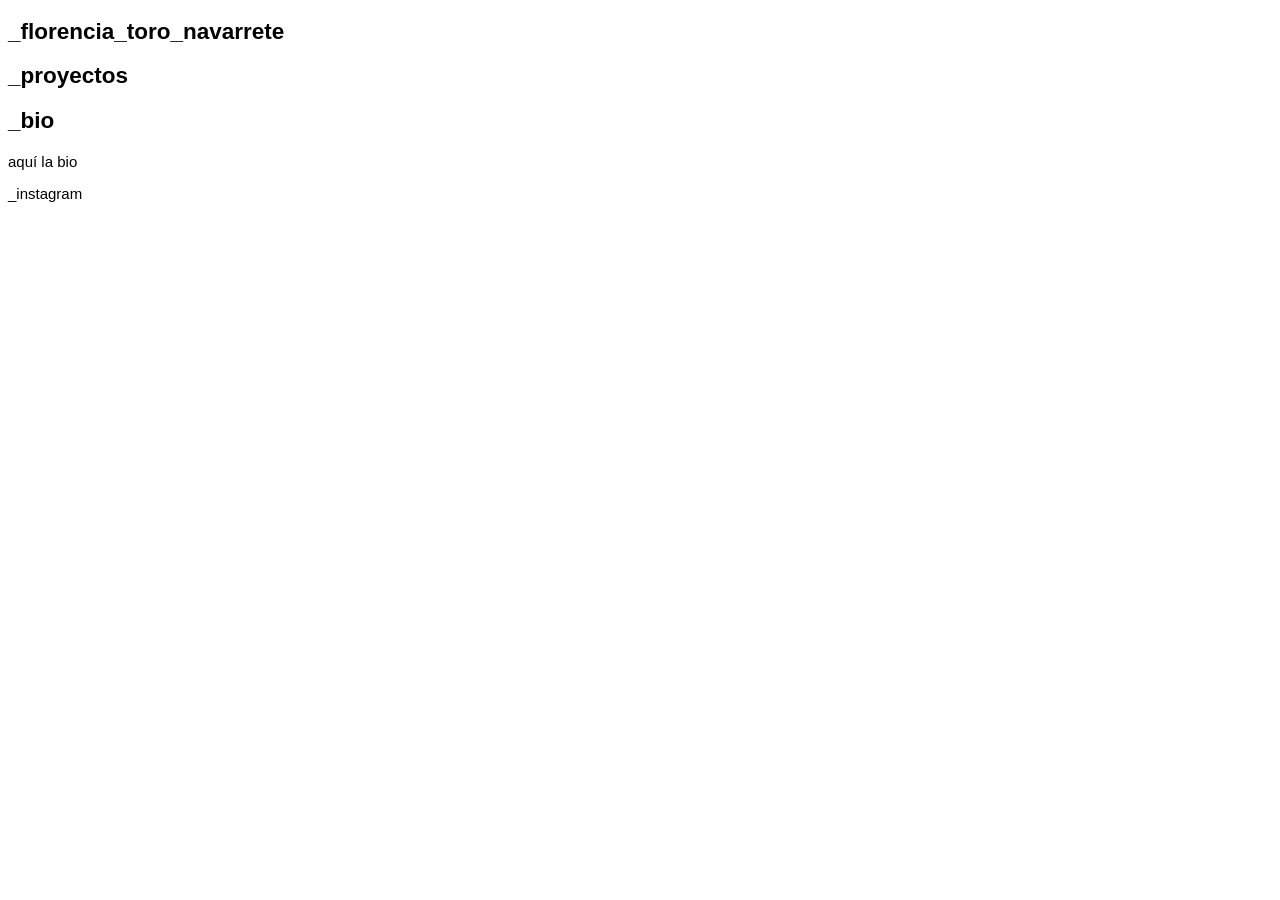
==== bio.html @ e011e724 "maaasssss" ====
<!DOCTYPE html>
<html lang="es">

<head>
    <meta charset="UTF-8">
    <meta name="viewport" content="width=device-width, initial-scale=1.0">
    <title>florenciatn</title>
    <link rel="stylesheet" href="estiloIndex.css">
</head>

<body>
    <article>
        <h1><a href="metaindex.html">_florencia_toro_navarrete</a></h1>
        <h1><a href="index.html">_proyectos</a></h1>
        <h1>_bio</h1>

    </article>

    <p>aquí la bio</p>

    <p><a href="https://www.instagram.com/florenciatn/">_instagram</a></p>
</body>
---- estiloIndex.css ----
body {
    background-color: rgba(255, 255, 255, 0.899);
    font-size: 15px;
    font-family: Arial, Helvetica, sans-serif;
}
    
img {
        max-width: 100%;   
        height: auto;      
        display: block;   
        padding: 8px 16px 24px 32px;  
      }

a {
    text-decoration: none;
    color:black
}

h1 a:hover {
    color:#fcd0ef
}

p a:hover {
    background-color: #fcd0ef;
}
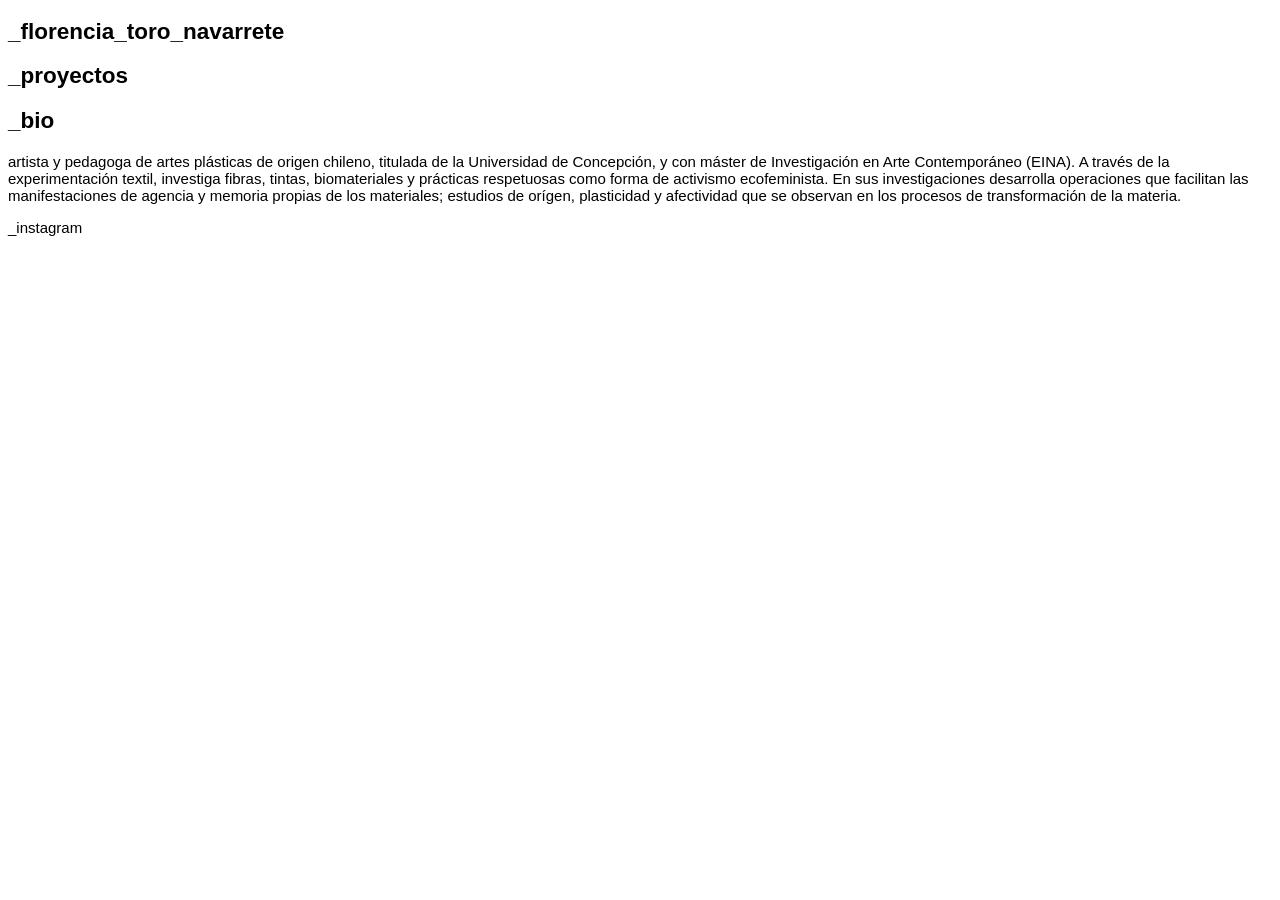
==== commit 258962c4: "masmasbio" ====
--- a/bio.html
+++ b/bio.html
@@ -16,7 +16,7 @@
 
     </article>
 
-    <p>aquí la bio</p>
+    <p>artista y pedagoga de artes plásticas de origen chileno, titulada de la Universidad de Concepción, y con máster de Investigación en Arte Contemporáneo (EINA). A través de la experimentación textil, investiga fibras, tintas, biomateriales y prácticas respetuosas como forma de activismo ecofeminista. En sus investigaciones desarrolla operaciones que facilitan las manifestaciones de agencia y memoria propias de los materiales; estudios de orígen, plasticidad y afectividad que se observan en los procesos de transformación de la materia.</p>
 
     <p><a href="https://www.instagram.com/florenciatn/">_instagram</a></p>
 </body>
--- a/estiloIndex.css
+++ b/estiloIndex.css
@@ -17,10 +17,10 @@
 }
 
 h1 a:hover {
-    color:#fcd0ef
+    color:darkgrey
 }
 
 p a:hover {
-    background-color: #fcd0ef;
+    background-color:darkgrey
 }
 
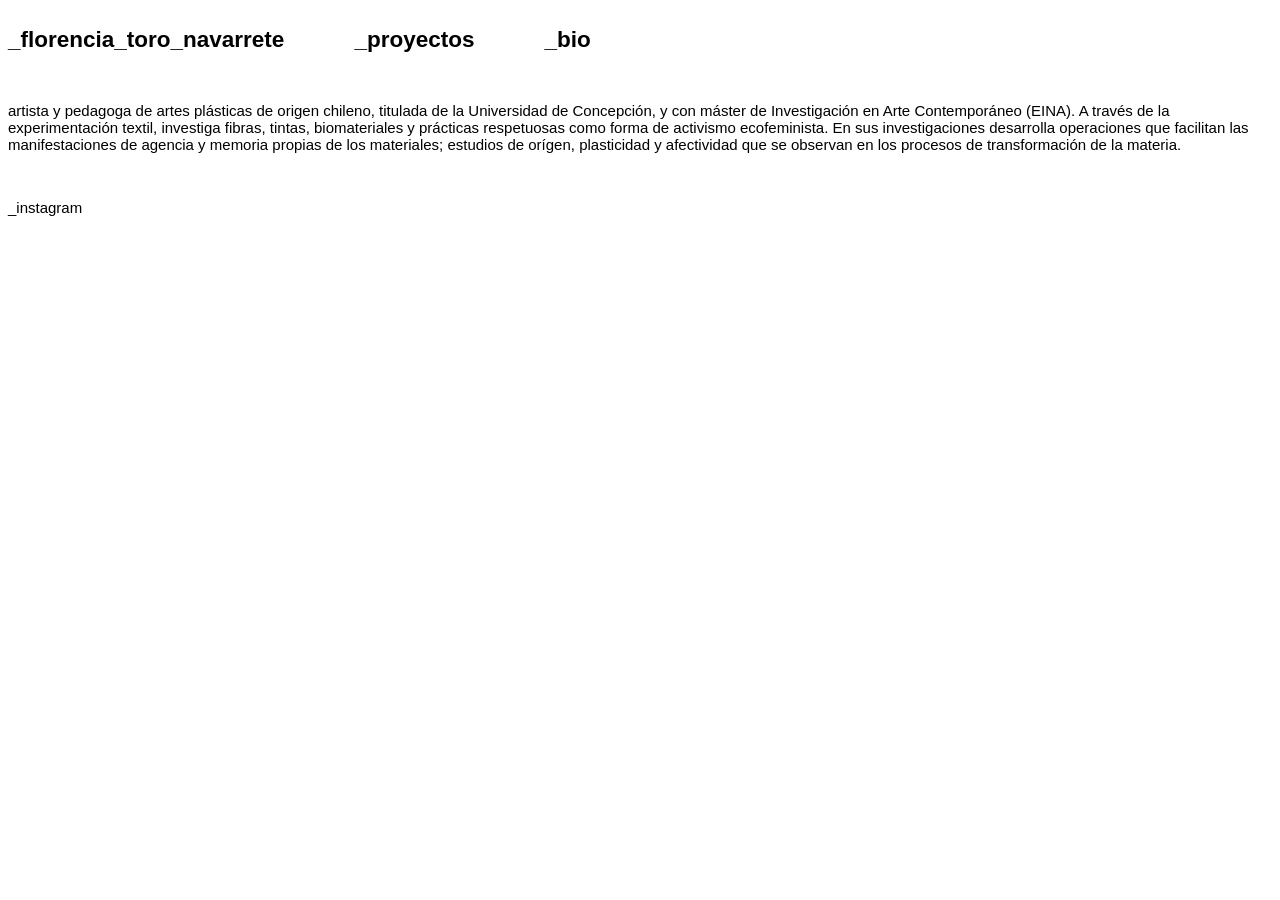
==== commit fd009024: "otroscambios" ====
--- a/bio.html
+++ b/bio.html
@@ -10,9 +10,9 @@
 
 <body>
     <article>
-        <h1><a href="metaindex.html">_florencia_toro_navarrete</a></h1>
-        <h1><a href="index.html">_proyectos</a></h1>
-        <h1>_bio</h1>
+        <h2><a href="metaindex.html">_florencia_toro_navarrete</a></h2>
+        <h2><a href="index.html">_proyectos</a></h2>
+        <h2>_bio</h2>
 
     </article>
 
--- a/estiloIndex.css
+++ b/estiloIndex.css
@@ -2,21 +2,28 @@
     background-color: rgba(255, 255, 255, 0.899);
     font-size: 15px;
     font-family: Arial, Helvetica, sans-serif;
+    display: grid;
+grid-template-columns: repeat(3, 1fr);
+gap: 16px;
 }
     
 img {
-        max-width: 100%;   
-        height: auto;      
-        display: block;   
-        padding: 8px 16px 24px 32px;  
-      }
+    width: 100%;
+    aspect-ratio: 1 / 1;
+    object-fit: cover;
+    display: block;
+}
 
 a {
     text-decoration: none;
     color:black
 }
 
-h1 a:hover {
+h2 {
+    margin-right: 30px;
+}
+
+h2 a:hover {
     color:darkgrey
 }
 
@@ -24,3 +31,13 @@
     background-color:darkgrey
 }
 
+article:first-of-type {
+    display: flex;
+    gap: 40px;
+    grid-column: 1 / -1;
+}
+
+p {
+    grid-column: 1 / -1;
+}
+
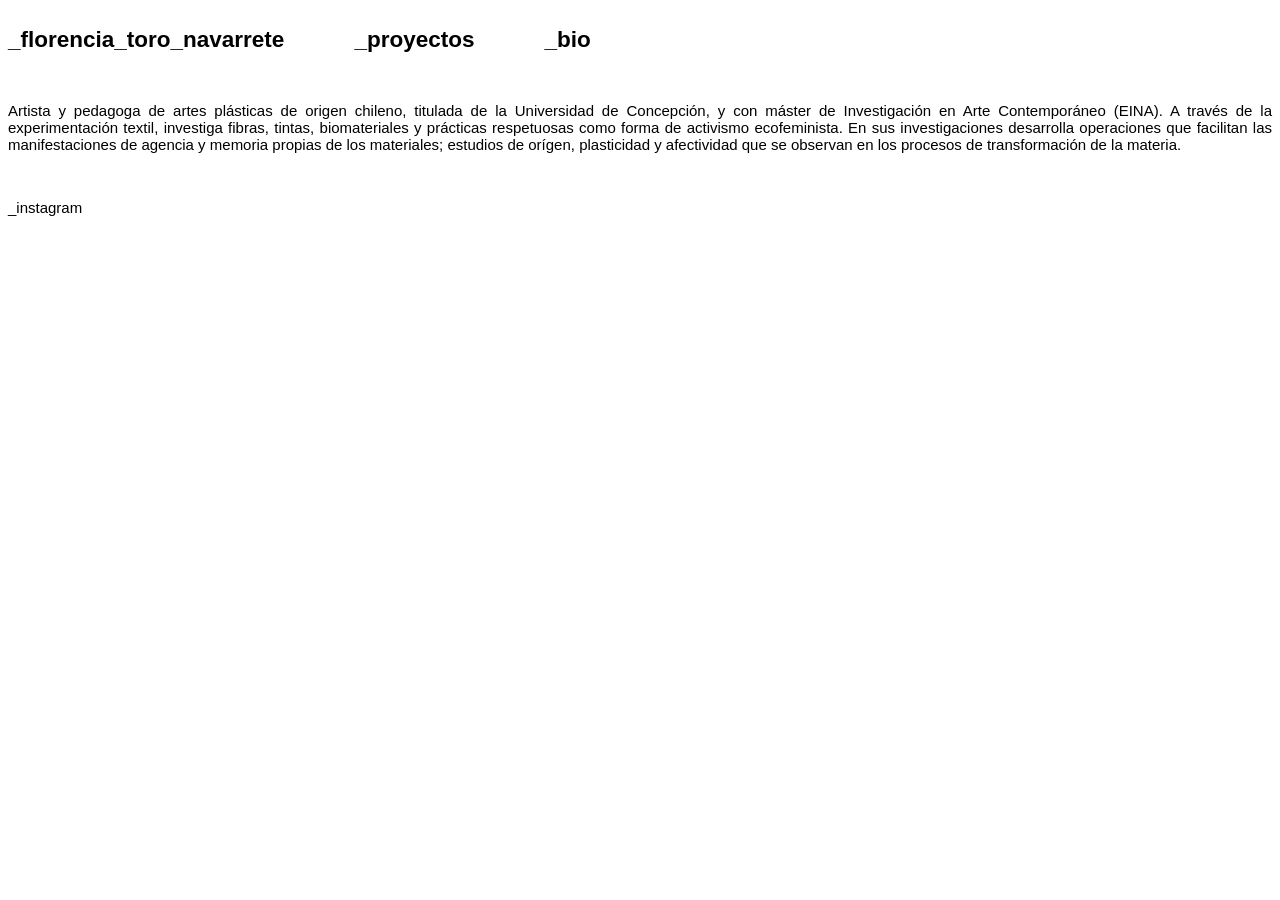
==== commit 88e9d4dd: "mayuscula" ====
--- a/bio.html
+++ b/bio.html
@@ -16,7 +16,7 @@
 
     </article>
 
-    <p>artista y pedagoga de artes plásticas de origen chileno, titulada de la Universidad de Concepción, y con máster de Investigación en Arte Contemporáneo (EINA). A través de la experimentación textil, investiga fibras, tintas, biomateriales y prácticas respetuosas como forma de activismo ecofeminista. En sus investigaciones desarrolla operaciones que facilitan las manifestaciones de agencia y memoria propias de los materiales; estudios de orígen, plasticidad y afectividad que se observan en los procesos de transformación de la materia.</p>
+    <p>Artista y pedagoga de artes plásticas de origen chileno, titulada de la Universidad de Concepción, y con máster de Investigación en Arte Contemporáneo (EINA). A través de la experimentación textil, investiga fibras, tintas, biomateriales y prácticas respetuosas como forma de activismo ecofeminista. En sus investigaciones desarrolla operaciones que facilitan las manifestaciones de agencia y memoria propias de los materiales; estudios de orígen, plasticidad y afectividad que se observan en los procesos de transformación de la materia.</p>
 
     <p><a href="https://www.instagram.com/florenciatn/">_instagram</a></p>
 </body>
--- a/estiloIndex.css
+++ b/estiloIndex.css
@@ -21,7 +21,8 @@
 
 h2 {
     margin-right: 30px;
-}
+    }
+
 
 h2 a:hover {
     color:darkgrey
@@ -39,5 +40,21 @@
 
 p {
     grid-column: 1 / -1;
-}
+ text-align: justify;
+    }
 
+    @media (max-width: 700px) {
+        body {
+            grid-template-columns: 1fr;
+        }
+    
+        article:first-of-type {
+            flex-wrap: wrap;
+            gap: 0 16px;
+        }
+    
+        h2 {
+            font-size: 16px;
+            margin-right: 0;
+        }
+    }
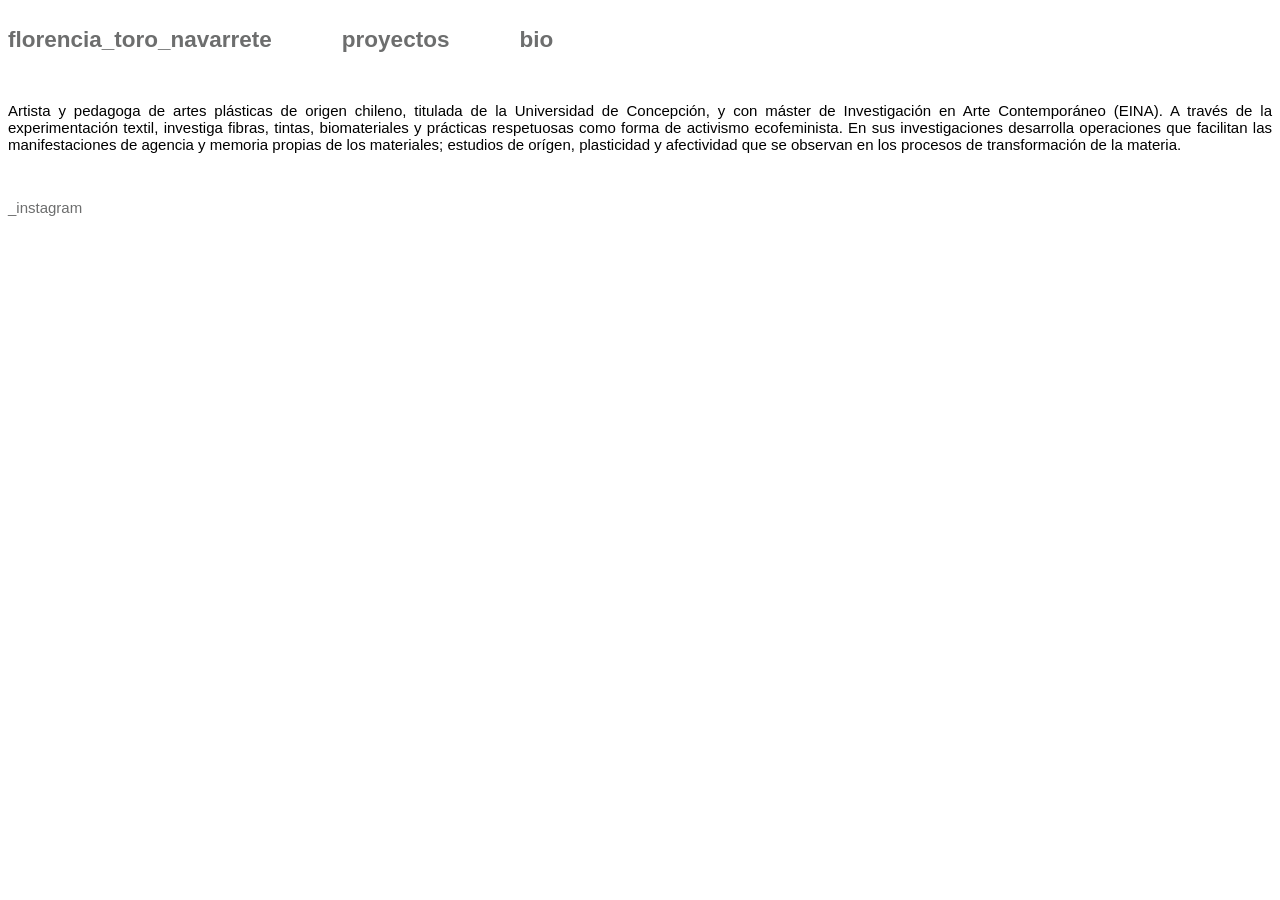
==== commit a1607a6c: "formatos" ====
--- a/bio.html
+++ b/bio.html
@@ -10,9 +10,9 @@
 
 <body>
     <article>
-        <h2><a href="metaindex.html">_florencia_toro_navarrete</a></h2>
-        <h2><a href="index.html">_proyectos</a></h2>
-        <h2>_bio</h2>
+        <h2><a href="metaindex.html">florencia_toro_navarrete</a></h2>
+        <h2><a href="index.html">proyectos</a></h2>
+        <h2>bio</h2>
 
     </article>
 
--- a/estiloIndex.css
+++ b/estiloIndex.css
@@ -16,11 +16,12 @@
 
 a {
     text-decoration: none;
-    color:black
+    color:rgb(109, 110, 110)
 }
 
 h2 {
     margin-right: 30px;
+    color:rgb(109, 110, 110)
     }
 
 
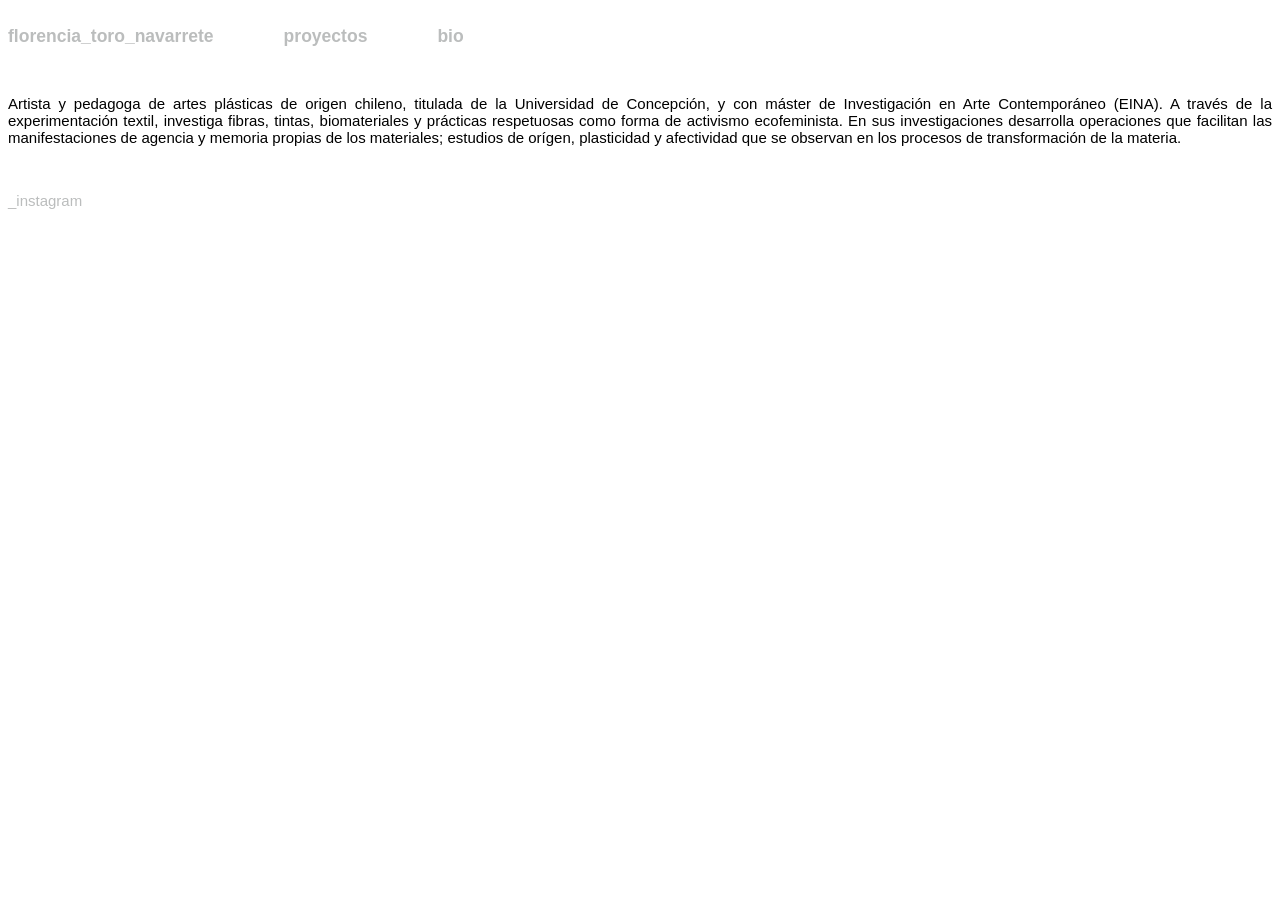
==== commit 495cd0e5: "masdeformatotamaños" ====
--- a/bio.html
+++ b/bio.html
@@ -10,9 +10,9 @@
 
 <body>
     <article>
-        <h2><a href="metaindex.html">florencia_toro_navarrete</a></h2>
-        <h2><a href="index.html">proyectos</a></h2>
-        <h2>bio</h2>
+        <h3><a href="metaindex.html">florencia_toro_navarrete</a></h3>
+        <h3><a href="index.html">proyectos</a></h3>
+        <h3>bio</h3>
 
     </article>
 
--- a/estiloIndex.css
+++ b/estiloIndex.css
@@ -16,17 +16,17 @@
 
 a {
     text-decoration: none;
-    color:rgb(109, 110, 110)
+    color:rgb(187, 189, 189)
 }
 
-h2 {
+h3 {
     margin-right: 30px;
-    color:rgb(109, 110, 110)
-    }
+    color:rgb(187, 189, 189)
+}
 
 
-h2 a:hover {
-    color:darkgrey
+h3 a:hover {
+    color:rgb(224, 222, 222)
 }
 
 p a:hover {
@@ -54,7 +54,7 @@
             gap: 0 16px;
         }
     
-        h2 {
+        h3 {
             font-size: 16px;
             margin-right: 0;
         }
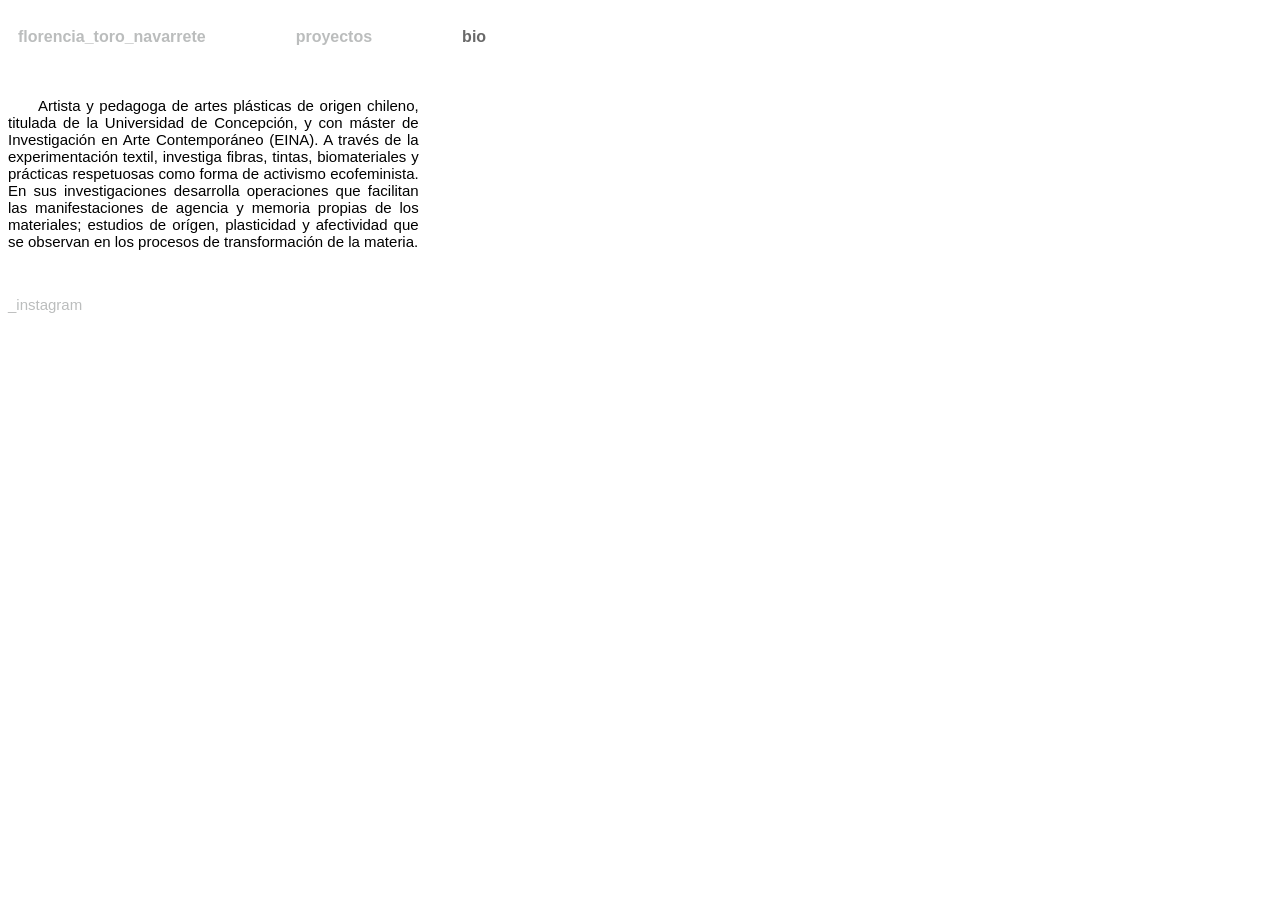
==== commit 6dc36d16: "unificacioncssycambioindex" ====
--- a/bio.html
+++ b/bio.html
@@ -5,14 +5,15 @@
     <meta charset="UTF-8">
     <meta name="viewport" content="width=device-width, initial-scale=1.0">
     <title>florenciatn</title>
-    <link rel="stylesheet" href="estiloIndex.css">
+    <link rel="stylesheet" href="estilo.css">
 </head>
 
 <body>
     <article>
-        <h3><a href="metaindex.html">florencia_toro_navarrete</a></h3>
-        <h3><a href="index.html">proyectos</a></h3>
+        <h3><a href="index.html">florencia_toro_navarrete</a></h3>
+        <h3><a href="proyectos.html">proyectos</a></h3>
         <h3>bio</h3>
+        <body class="bio">
 
     </article>
 
--- a/estilo.css
+++ b/estilo.css
@@ -0,0 +1,141 @@
+body {
+    background-color: rgba(255, 255, 255, 0.899);
+    font-size: 15px;
+    font-family: Arial, Helvetica, sans-serif;
+}
+
+a {
+    text-decoration: none;
+    color: rgb(187, 189, 189);
+}
+
+h3 {
+    margin: 16px 0;
+    font-size: 16px;
+    color: dimgrey;
+}
+
+h3 a:hover {
+    color: rgb(224, 222, 222);
+}
+
+article:first-of-type {
+    display: flex;
+    gap: 40px;
+}
+
+article:first-of-type h3 {
+    margin: 16px 30px 16px 0;
+    padding: 4px 10px;
+}
+
+/* ===== METAINDEX ===== */
+body.meta {
+    display: flex;
+    gap: 40px;
+    background-image: url("img/plantitas.jpg");
+    background-repeat: no-repeat;
+    background-size: cover;
+    background-attachment: fixed;
+}
+
+.meta a {
+    color: white;
+}
+
+.meta h3 {
+    margin: 16px 30px 16px 0;
+    padding: 4px 10px;
+    color: white;
+}
+
+.meta h3 a:hover {
+    color: rgb(248, 248, 131);
+}
+
+/* ===== INDEX Y BIO (cuadrícula de 3 columnas) ===== */
+body.index,
+body.bio {
+    display: grid;
+    grid-template-columns: repeat(3, 1fr);
+    gap: 16px;
+}
+
+.index article:first-of-type,
+.bio article:first-of-type {
+    grid-column: 1 / -1;
+}
+
+.index img {
+    width: 100%;
+    aspect-ratio: 1 / 1;
+    object-fit: cover;
+    display: block;
+}
+
+/* ===== BIO ===== */
+.bio p {
+    grid-column: 1;
+    text-align: justify;
+    text-indent: 2em;
+}
+
+.bio p:last-of-type {
+    text-indent: 0;
+}
+
+.bio p a:hover {
+    background-color: darkgrey;
+}
+
+/* ===== PÁGINAS DE PROYECTO ===== */
+.proyecto article:nth-of-type(2) {
+    display: grid;
+    grid-template-columns: repeat(3, 1fr);
+    gap: 16px;
+}
+
+.proyecto img {
+    width: 100%;
+    aspect-ratio: 4 / 5;
+    object-fit: cover;
+    display: block;
+}
+
+/* ===== MÓVIL (siempre al final) ===== */
+@media (max-width: 700px) {
+    article:first-of-type {
+        flex-wrap: wrap;
+        gap: 0 12px;
+    }
+
+    article:first-of-type h3 {
+        margin-right: 0;
+        padding: 4px 0;
+        font-size: 14px;
+    }
+
+    body.index,
+    body.bio {
+        grid-template-columns: 1fr;
+    }
+
+    .bio p {
+        grid-column: 1 / -1;
+    }
+
+    .proyecto article:nth-of-type(2) {
+        grid-template-columns: 1fr;
+    }
+
+    body.meta {
+        flex-wrap: wrap;
+        gap: 0 12px;
+    }
+
+    .meta h3 {
+        margin-right: 0;
+        padding: 4px 0;
+        font-size: 14px;
+    }
+}
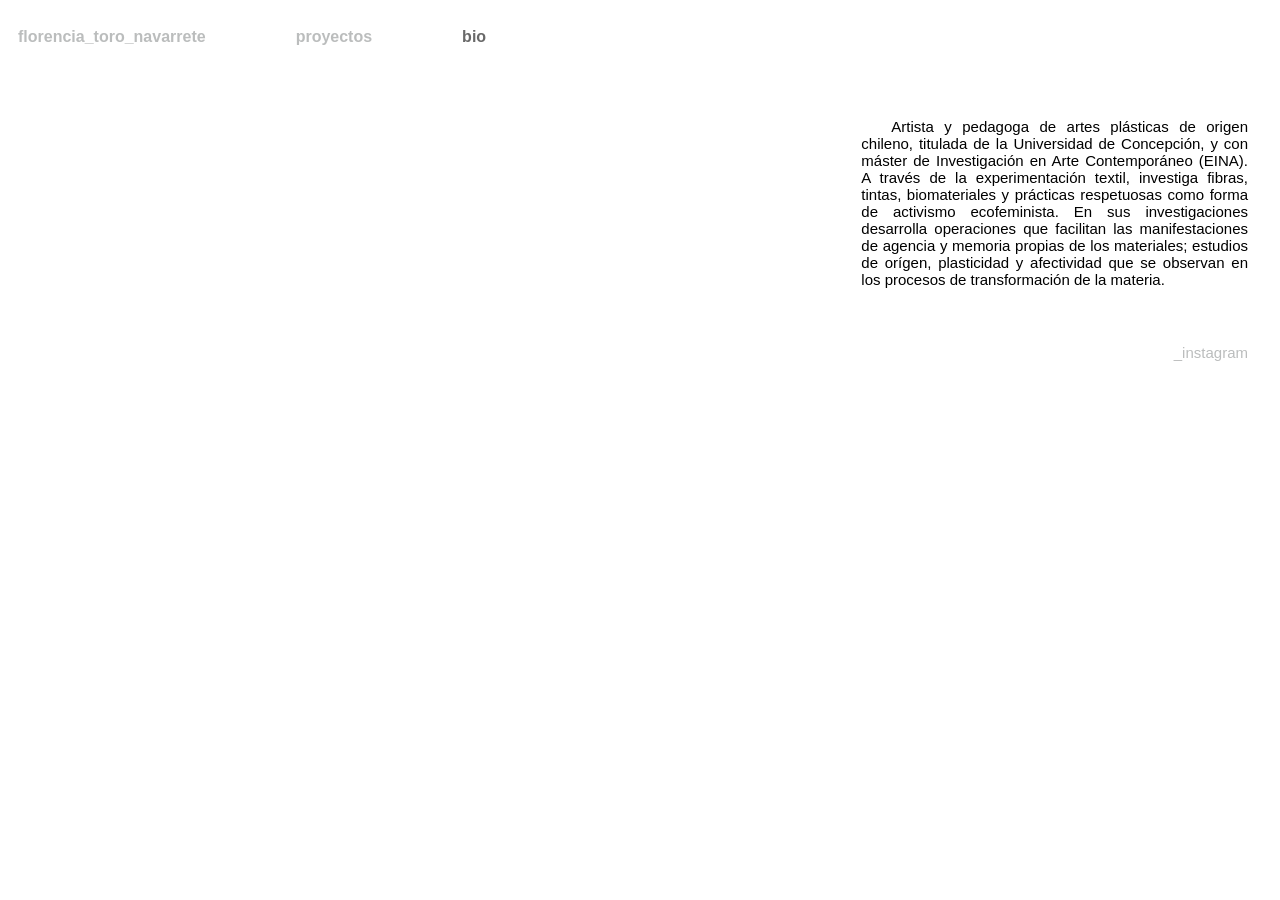
==== commit 9872434c: "masmas" ====
--- a/bio.html
+++ b/bio.html
@@ -14,7 +14,6 @@
         <h3><a href="proyectos.html">proyectos</a></h3>
         <h3>bio</h3>
         <body class="bio">
-
     </article>
 
     <p>Artista y pedagoga de artes plásticas de origen chileno, titulada de la Universidad de Concepción, y con máster de Investigación en Arte Contemporáneo (EINA). A través de la experimentación textil, investiga fibras, tintas, biomateriales y prácticas respetuosas como forma de activismo ecofeminista. En sus investigaciones desarrolla operaciones que facilitan las manifestaciones de agencia y memoria propias de los materiales; estudios de orígen, plasticidad y afectividad que se observan en los procesos de transformación de la materia.</p>
--- a/estilo.css
+++ b/estilo.css
@@ -31,12 +31,19 @@
 
 /* ===== METAINDEX ===== */
 body.meta {
-    display: flex;
-    gap: 40px;
+    margin: 0;
+    min-height: 100dvh;
     background-image: url("img/plantitas.jpg");
     background-repeat: no-repeat;
     background-size: cover;
-    background-attachment: fixed;
+    background-position: center;
+}
+
+.meta nav {
+    display: flex;
+    gap: 40px;
+    padding: 8px; 
+
 }
 
 .meta a {
@@ -52,6 +59,21 @@
 .meta h3 a:hover {
     color: rgb(248, 248, 131);
 }
+
+/* ===== BLUR DE LA BARRA DEL METAINDEX =====
+   Desenfoca la foto que queda detrás del menú.
+   - Más o menos blur: cambia los dos 12px (los dos iguales).
+   - Quitarlo: selecciona desde "html:has" hasta la llave } del nav
+     y pulsa Cmd + / para comentarlo. Otra vez Cmd + / lo vuelve a poner.
+   - Lo de html es para que en Safari también desenfoque. */
+/* html:has(body.meta) {
+    background-color: white;
+}
+
+.meta nav {
+    -webkit-backdrop-filter: blur(12px);
+    backdrop-filter: blur(12px);
+} */
 
 /* ===== INDEX Y BIO (cuadrícula de 3 columnas) ===== */
 body.index,
@@ -75,13 +97,15 @@
 
 /* ===== BIO ===== */
 .bio p {
-    grid-column: 1;
+    grid-column: 3;
     text-align: justify;
     text-indent: 2em;
+    margin: 40px 24px 0 0;
 }
 
 .bio p:last-of-type {
     text-indent: 0;
+    text-align: right;
 }
 
 .bio p a:hover {
@@ -122,13 +146,18 @@
 
     .bio p {
         grid-column: 1 / -1;
+            margin-top: 16px;
+    }
+
+    .bio p:last-of-type {
+        text-align: left;
     }
 
     .proyecto article:nth-of-type(2) {
         grid-template-columns: 1fr;
     }
 
-    body.meta {
+    .meta nav {
         flex-wrap: wrap;
         gap: 0 12px;
     }
@@ -138,4 +167,46 @@
         padding: 4px 0;
         font-size: 14px;
     }
+}
+
+/* ===== PRUEBA ANTIGUA DE BLUR (comentada, no se usa) ===== */
+/*
+body::before {
+    content: "";
+    position: fixed;
+    inset: 0;
+    z-index: -1;
+
+    filter: blur(5px);
+    transform: scale(1.05); 
+    transition: filter 0.4s ease;
+}
+
+body:hover::before {
+    filter: blur(0);
+} */
+
+/* ===== MENÚ FIJO, IGUAL EN TODAS LAS PÁGINAS ===== */
+nav,
+article:first-of-type {
+    position: fixed;
+    top: 0;
+    left: 0;
+    right: 0;
+    z-index: 10;
+    box-sizing: border-box;
+    display: flex;
+    gap: 40px;
+    margin: 0;
+    padding: 8px;
+}
+
+body:not(.meta) article:first-of-type {
+    background-color: rgba(255, 255, 255, 0.899);
+}
+
+body.index,
+body.bio,
+body.proyecto {
+    padding-top: 70px;
 }
